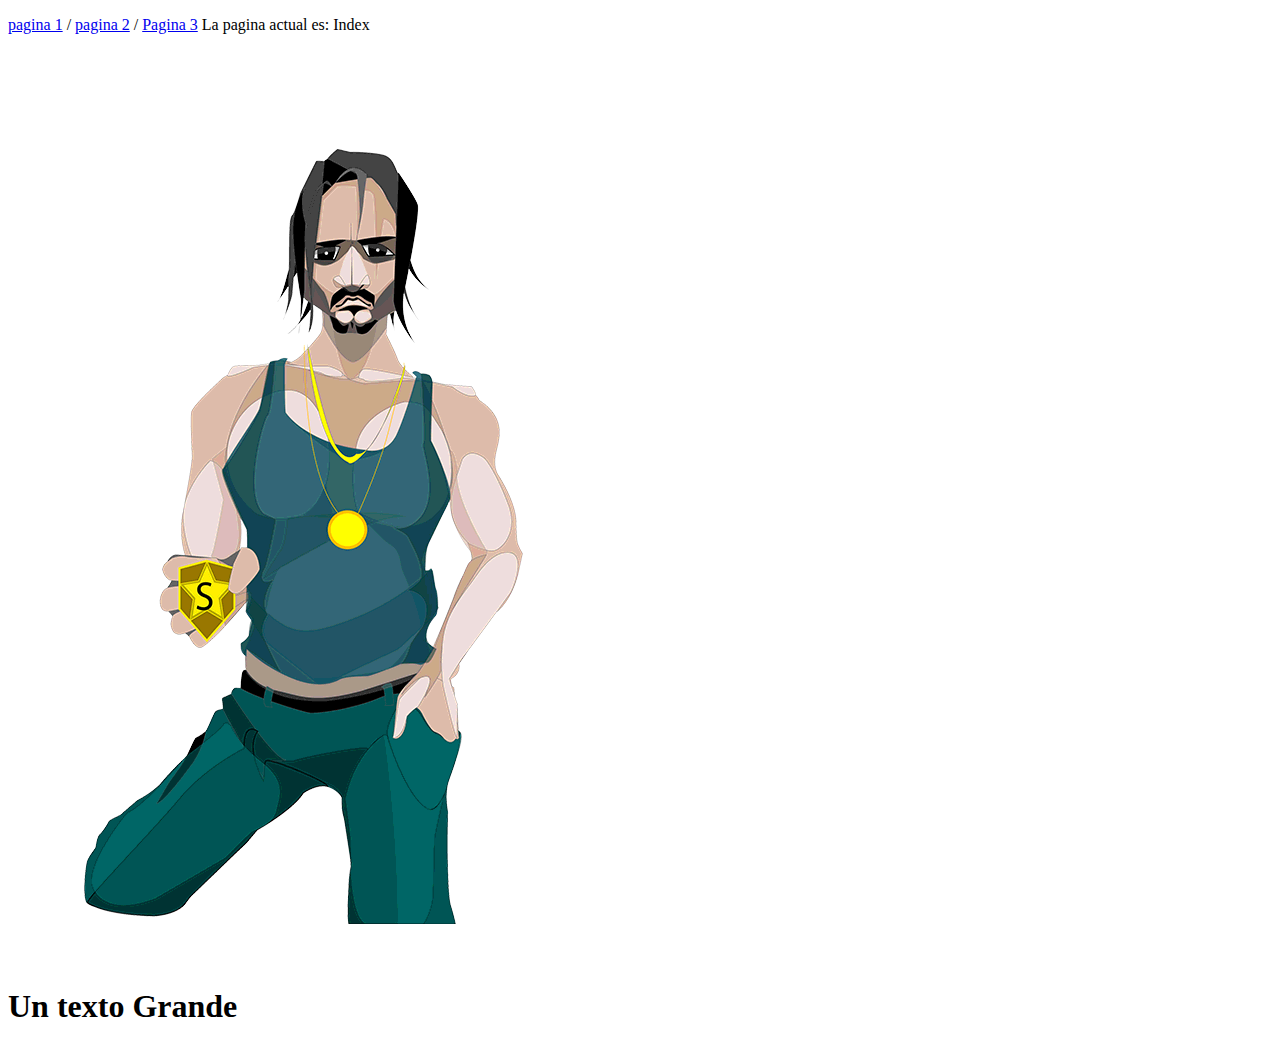
==== index.html @ 3fa908c5 "Color de fondo de Index.html ha sido modificado" ====
<!DOCTYPE html>
<html lang="en">
<head>
    <meta charset="UTF-8">
    <meta http-equiv="X-UA-Compatible" content="IE=edge">
    <meta name="viewport" content="width=img, initial-scale=1.0">
    <title>Document</title>
</head>
<body>
    <header>
        <div class="conteiner">
            <p><a href="#">pagina 1</a> / <a href="#">pagina 2</a> / <a href="#">Pagina 3</a>     La pagina actual es: Index</p>
        </div>
    </header>
    <img src="carlos.png" alt="UR">
    <h1>Un texto Grande</h1>
</body>
</html>
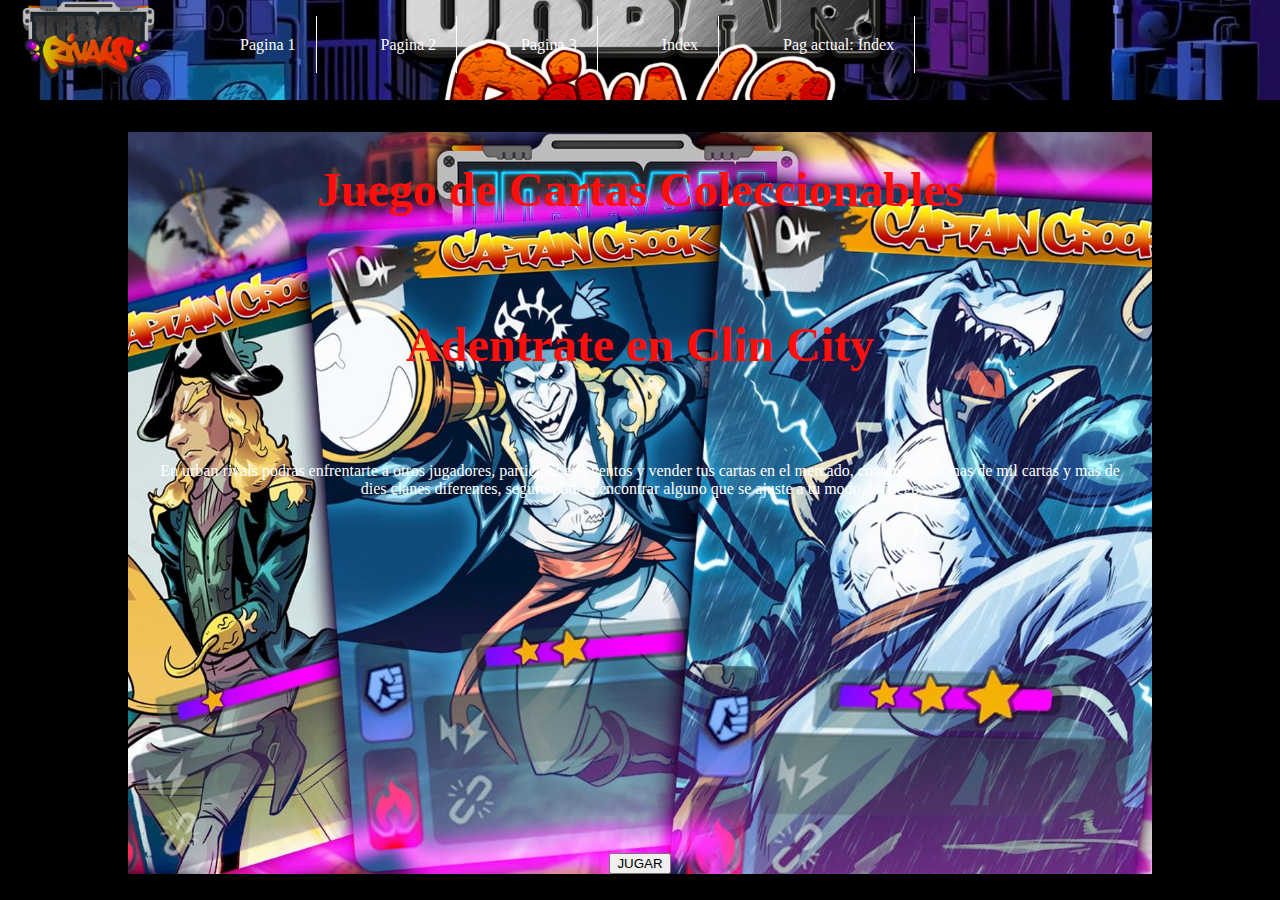
==== commit d7c3434e: "Agregados 3 nuevos archivos, index.html modificado" ====
--- a/index.html
+++ b/index.html
@@ -4,15 +4,37 @@
     <meta charset="UTF-8">
     <meta http-equiv="X-UA-Compatible" content="IE=edge">
     <meta name="viewport" content="width=img, initial-scale=1.0">
+    <link rel="stylesheet" href="style.css">
+    <!-- CSS only -->
+<link href="https://cdn.jsdelivr.net/npm/bootstrap@5.1.3/dist/css/bootstrap.min.css" rel="stylesheet" integrity="sha384-1BmE4kWBq78iYhFldvKuhfTAU6auU8tT94WrHftjDbrCEXSU1oBoqyl2QvZ6jIW3" crossorigin="anonymous">
     <title>Document</title>
 </head>
-<body>
+<body style="background-color: rgb(0, 0, 0);">
     <header>
-        <div class="conteiner">
-            <p><a href="#">pagina 1</a> / <a href="#">pagina 2</a> / <a href="#">Pagina 3</a>     La pagina actual es: Index</p>
+        <nav class="menu">
+            <div class="menu"></div>
+                <a href="index.html"><input type="checkbox" id="btn-menu"></a>
+                <label for="btn-menu" id="logo"><img src="logo.png" alt="LOGO" height="80px"></label>
+            </div>
+                <ul>
+                    <li><a href="pagina1.html">Pagina 1</a></li>
+                    <li><a href="pagina2.html">Pagina 2</a></li>
+                    <li><a href="pagina3.html">Pagina 3</a></li>
+                    <li><a href="index.html">Index</a></li>
+                    <li><a href="#">Pag actual: Index</a></li>
+                </ul>
+        </nav>
+    </header>
+    <div class="conteiner">
+        <h1>Juego de Cartas Coleccionables</h1>
+        <h2>Adentrate en Clin City</h2>
+        <div class="texto">
+            <p>En urban rivals podras enfrentarte a otros jugadores, participar en eventos y vender tus cartas en el mercado, contando con mas de mil cartas y mas de dies clanes diferentes, seguro podras encontrar alguno que se ajuste a tu 
+                modo de juego</p>
+                <iframe width="560" height="315" src="https://www.youtube.com/embed/JSp0Ico5hNk" title="YouTube video player" frameborder="0" allow="accelerometer; autoplay; clipboard-write; encrypted-media; gyroscope; picture-in-picture" allowfullscreen></iframe>
+                <br>
+                <a href="https://www.urban-rivals.com/"><button type="button" class="btn btn-danger">JUGAR</button></a>
         </div>
-    </header>
-    <img src="carlos.png" alt="UR">
-    <h1>Un texto Grande</h1>
+    </div>
 </body>
 </html>--- a/style.css
+++ b/style.css
@@ -0,0 +1,79 @@
+*{
+    text-decoration: none;
+}
+
+body{
+    margin: 0;
+}
+
+header{
+    width: 100%;
+    background-color: rgb(0, 0, 0);
+    background-image: url(wpheader.jpg);
+    background-repeat: no-repeat;
+    background-position: center;
+    background-size: cover;
+}
+
+#btn-menu{
+    display: none;
+}
+
+nav{
+    height: 100px;
+    width: 100%;
+    display: flex;
+    align-items: flex-start;
+}
+
+#logo{
+    width: 140px;
+    margin-left: 20px;
+}
+
+nav li{
+    list-style: none;
+    display:inline-block;
+    padding: 20px;
+}
+
+nav li a{
+    padding: 20px;
+    color: white;
+    border-right: 1px solid white;
+}
+
+/*BODY*/
+
+.conteiner{
+    background: rgba(255, 166, 0, 0.774);
+    margin-left: 10%;
+    margin-right: 10%;
+    background-image: url(wpbody.jpg);
+    background-repeat: no-repeat;
+    background-position: center;
+    background-size: cover;
+}
+
+.conteiner h1,h2{
+    text-align: center;
+    font-size: 3rem;
+    padding: 30px;
+    color: #ff0e0e;
+}
+
+.texto{
+    text-align: center;
+}
+.texto p{
+    color: white;
+    padding: 20px;
+}
+
+.conteiner2{
+    margin-left: 10%;
+    margin-right: 10%;
+    background-color: rgb(5, 5, 5);
+    color: white;
+    text-align: center;
+}
